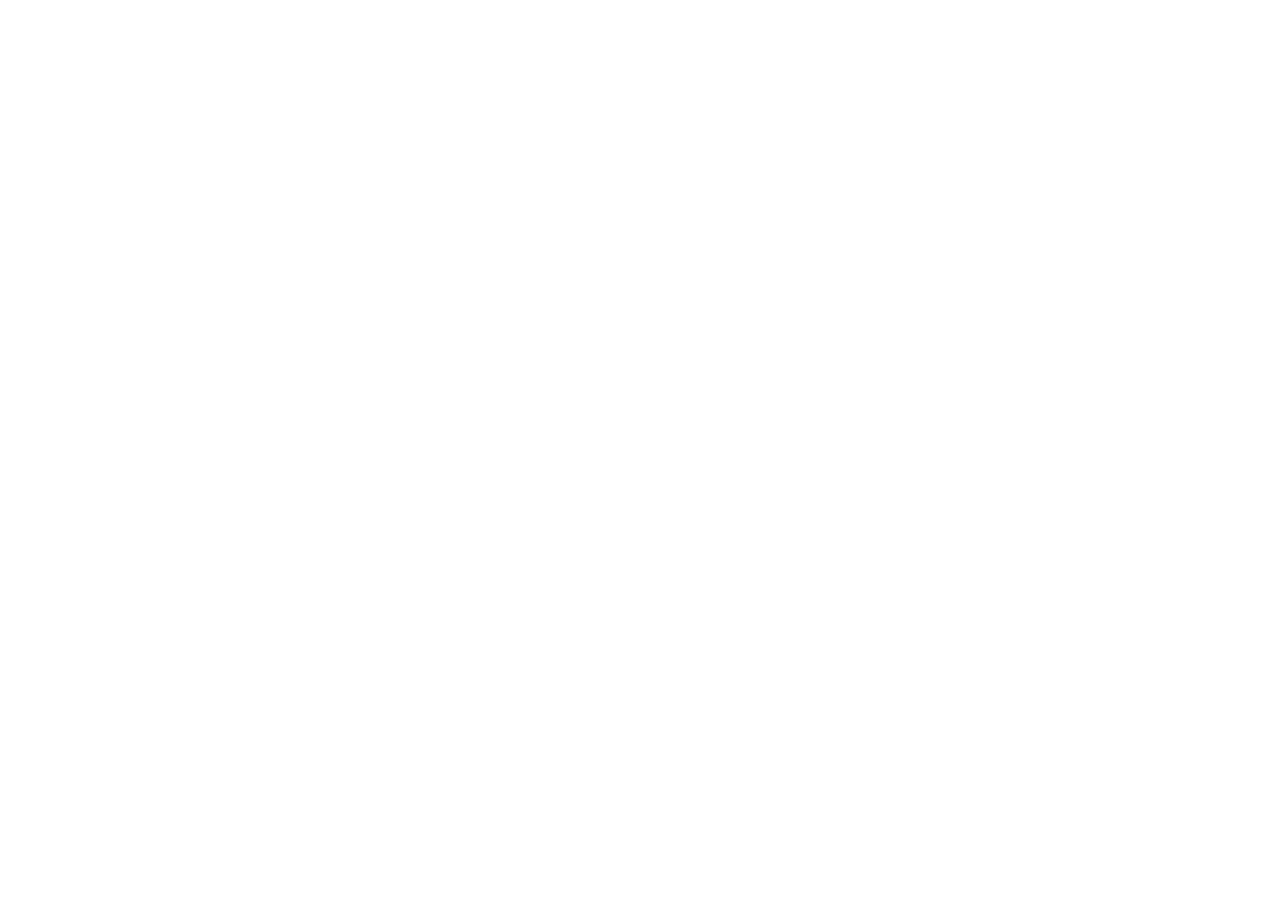
==== index.html @ 7ea95868 "first commit" ====
<!DOCTYPE html>
<html lang="hu">
<head>
    <meta charset="UTF-8">
    <meta http-equiv="X-UA-Compatible" content="IE=edge">
    <meta name="viewport" content="width=device-width, initial-scale=1.0">
    <title>Farkas_Dániel_main_page</title>
    <link rel="stylesheet" href="css/style.css">
</head>
<body>
    
</body>
</html>
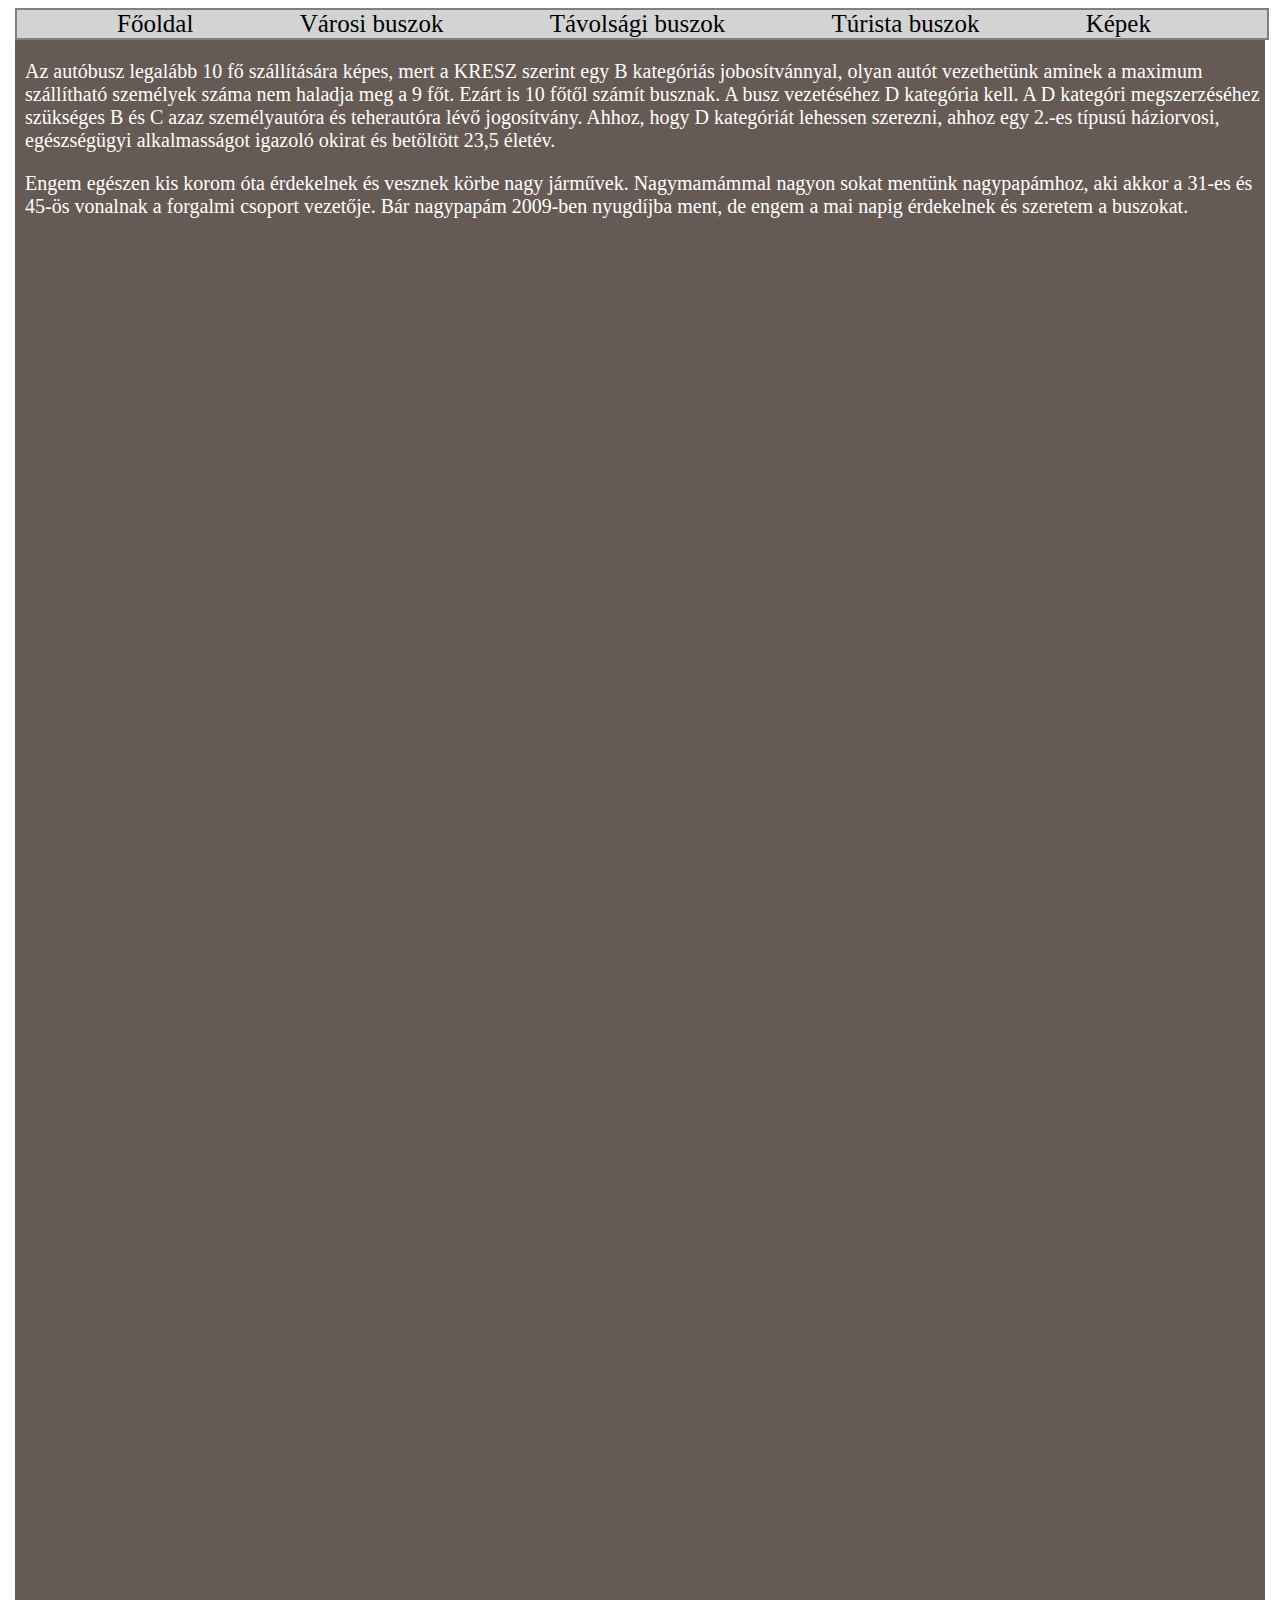
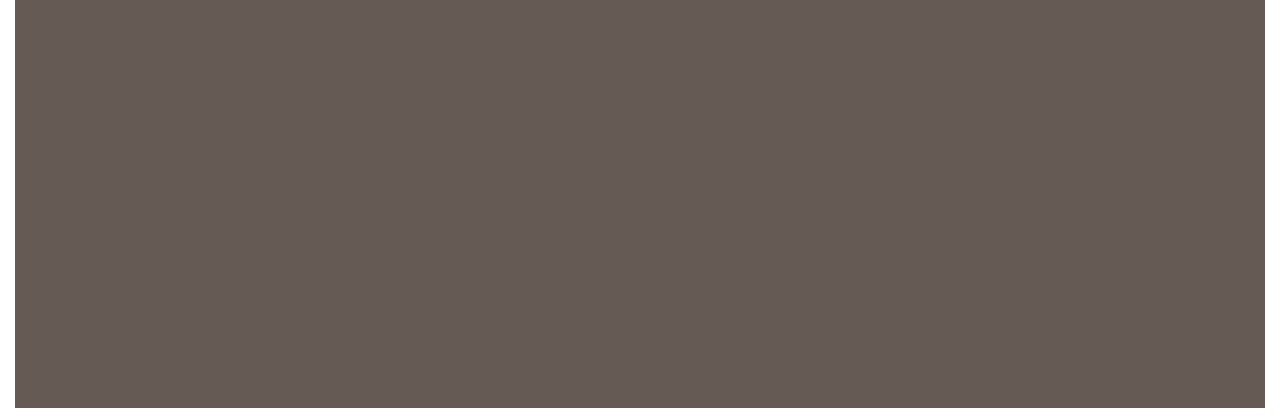
==== commit b7b3284d: "szöveg+ kép nevek változtatása1" ====
--- a/index.html
+++ b/index.html
@@ -8,6 +8,28 @@
     <link rel="stylesheet" href="css/style.css">
 </head>
 <body>
-    
+    <div class="lap_alap">
+        <div id="navcontainer">
+            <ul>
+            <li><a href="index.html" class="Turista">Főoldal</a></li>
+            <li><a href="városi_buszok.html" class="Turista">Városi buszok</a></li>
+            <li><a href="Távolági_buszok.html" class="Turista">Távolsági buszok</a></li>
+            <li><a href="Túrista_buszok.html" class="Turista">Túrista buszok</a></li>
+            <li><a href="kepek.html" class="Turista">Képek</a></li>
+            </ul>
+        </div>
+            <div class="varosi_szoveg">
+                <p>
+                Az autóbusz legalább 10 fő szállítására képes, mert a KRESZ szerint egy B kategóriás jobosítvánnyal, olyan autót vezethetünk aminek a maximum szállítható személyek száma nem haladja meg a 9 főt. Ezárt is 10 főtől számít busznak. A busz vezetéséhez D kategória kell. A D kategóri megszerzéséhez szükséges B és C azaz személyautóra és teherautóra lévő jogosítvány. Ahhoz, hogy D kategóriát lehessen szerezni, ahhoz egy 2.-es típusú háziorvosi, egészségügyi alkalmasságot igazoló okirat és betöltött 23,5 életév. 
+                </p>
+                <p>
+                    Engem egészen kis korom óta érdekelnek és vesznek körbe nagy járművek. Nagymamámmal nagyon sokat mentünk nagypapámhoz, aki akkor a 31-es és 45-ös vonalnak a forgalmi csoport vezetője. Bár nagypapám 2009-ben nyugdíjba ment, de engem a mai napig érdekelnek és szeretem a buszokat. 
+                </p>
+            </div>
+</div>
 </body>
-</html>+</html>
+
+           
+                
+
--- a/css/style.css
+++ b/css/style.css
@@ -0,0 +1,97 @@
+.lap_alap{
+    background-color: rgb(101, 91, 84);
+    height: 2000px;
+    width: 1250px;
+    margin: auto;
+}
+
+#navcontainer ul {
+    float:center;
+    width:100%;
+    margin:0;
+    padding:0;
+    font-size:25px;
+    color:#fff;
+    background:lightgrey;
+    border: gray 2px solid ;
+    }
+    #navcontainer ul li {
+    display:inline;
+    }
+    .Turista{
+        margin-left: 100px;
+    }
+    a{
+        color: black;
+        text-decoration: none;
+    }
+    a:active{
+        color: gray;
+
+    }
+    a:hover{
+        color: #fff;
+    }
+    .lap_varosi{
+        background-color: rgb(0, 133, 188);
+    height: 2000px;
+    width: 1250px;
+    margin: auto;
+    }
+    .varosi_szoveg{
+        color: white;
+    }
+    .lap_varosi h1{
+        border-bottom: white double 4px;
+        margin-left: 10px;
+        width: 500px;
+
+    }
+    .varosi_szoveg p{
+        color: white;
+        margin-left:10px ;
+        font-size: 20px;
+    }
+    .lap_tavolsagi{
+        background-color: rgb(247, 167,0);
+        height: 2000px;
+        width: 1250px;
+        margin: auto;
+    }
+    .lap_tavolsagi h1{
+        border-bottom: black double 4px;
+        margin-left: 10px;
+        width: 500px;
+        color: black;
+
+    }
+    .lap_tavolsagi p{
+        color: black;
+        margin-left:10px ;
+        font-size: 20px;
+    }
+
+    .turista_szoveg{
+        background-color: rgb(203,213,214);
+        height: 2000px;
+        width: 1250px;
+        margin: auto;
+    }
+    .turista_szoveg h1{
+        border-bottom: black double 4px;
+        margin-left: 10px;
+        width: 500px;
+        color: black;
+
+    }
+    .turista_szoveg p{
+        color: black;
+        margin-left:10px ;
+        font-size: 20px;
+    }
+    .lap_tura{
+        background-color: rgb(203,213,214);
+    height: 2000px;
+    width: 1250px;
+    margin: auto;
+    }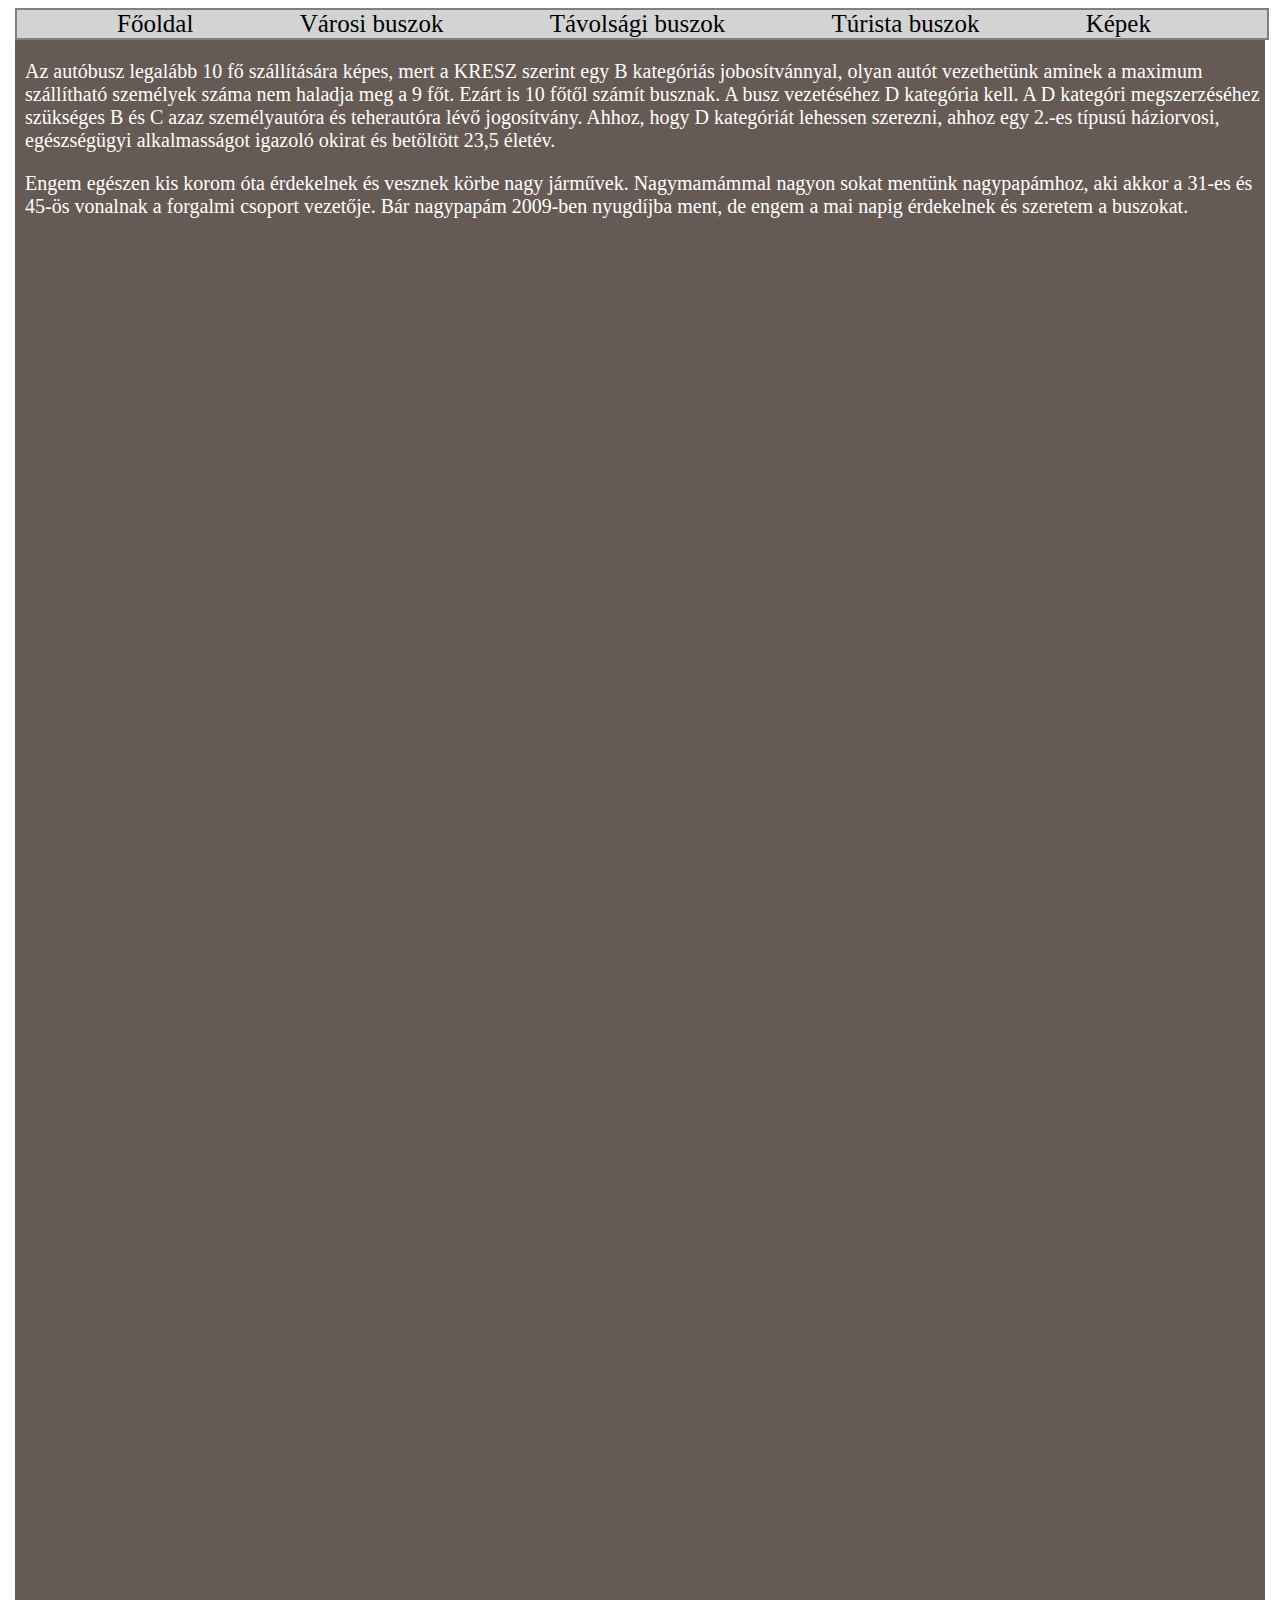
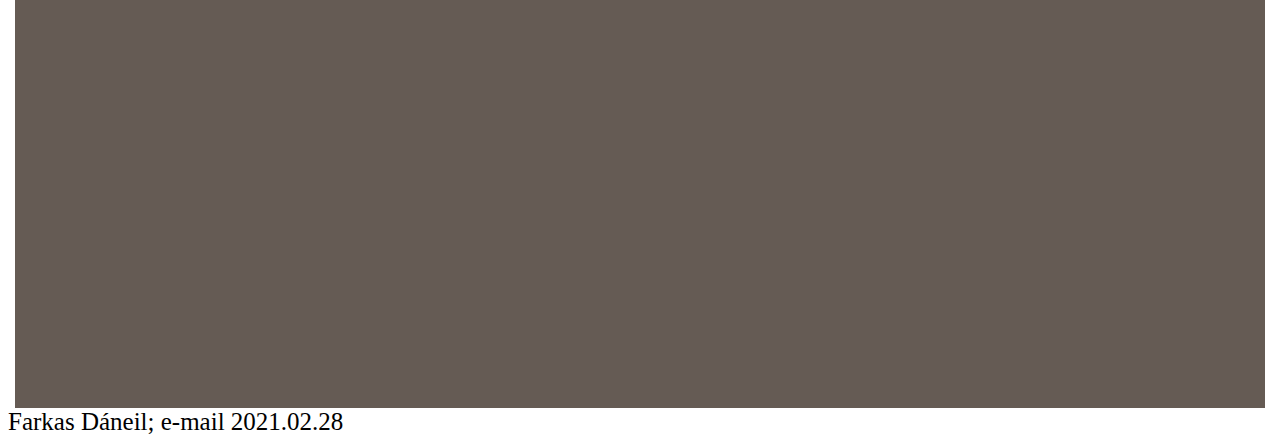
==== commit 7c31b6a5: "2021:02:28:21:00" ====
--- a/index.html
+++ b/index.html
@@ -6,6 +6,7 @@
     <meta name="viewport" content="width=device-width, initial-scale=1.0">
     <title>Farkas_Dániel_main_page</title>
     <link rel="stylesheet" href="css/style.css">
+
 </head>
 <body>
     <div class="lap_alap">
@@ -26,7 +27,13 @@
                     Engem egészen kis korom óta érdekelnek és vesznek körbe nagy járművek. Nagymamámmal nagyon sokat mentünk nagypapámhoz, aki akkor a 31-es és 45-ös vonalnak a forgalmi csoport vezetője. Bár nagypapám 2009-ben nyugdíjba ment, de engem a mai napig érdekelnek és szeretem a buszokat. 
                 </p>
             </div>
+           
 </div>
+ <footer>
+                Farkas Dáneil;
+                <a href="mailto:farkas.dano@icloud.com">e-mail</a>
+                2021.02.28
+            </footer>
 </body>
 </html>
 
--- a/css/style.css
+++ b/css/style.css
@@ -14,6 +14,7 @@
     color:#fff;
     background:lightgrey;
     border: gray 2px solid ;
+    font-family: 'Outrider';
     }
     #navcontainer ul li {
     display:inline;
@@ -21,20 +22,29 @@
     .Turista{
         margin-left: 100px;
     }
+    ul{
+        font-family: 'Outrider';
+    }
+     li{
+        font-family: 'Outrider';
+    }
     a{
         color: black;
         text-decoration: none;
+        font-family: 'Outrider';
     }
     a:active{
         color: gray;
+        font-family: 'Outrider' ;
 
     }
     a:hover{
         color: #fff;
+        font-family: 'Outrider';
     }
     .lap_varosi{
         background-color: rgb(0, 133, 188);
-    height: 2000px;
+    height: 2250px;
     width: 1250px;
     margin: auto;
     }
@@ -94,4 +104,179 @@
     height: 2000px;
     width: 1250px;
     margin: auto;
-    }+    }
+    .kep1{
+        float: right;
+        width: 400px;
+        margin-top: -20px;
+        margin-right: 200px;
+        margin-bottom: 0px;
+        border: black 2px double;
+        box-shadow: 5px 5px 5px;
+    }
+    .kep2{
+        float: right;
+        width: 400px;
+        
+        margin-right: 10px;
+        margin-top: -125px;
+        border: black 2px double; box-shadow: 5px 5px 5px;
+    }
+    .kep3{
+        float: right;
+        width: 400px;
+        margin-top: -100px;
+        margin-right: 200px;
+        margin-top: -85px;
+        border: black 2px double; box-shadow: 5px 5px 5px;
+    }
+    .kep4{
+        float: right;
+        width: 400px;
+        
+        margin-right: 10px;
+        margin-top: -30px;
+        border: black 2px double; box-shadow: 5px 5px 5px;
+    }
+    .kep5{
+        float: right;
+        width: 400px;
+        
+        margin-right: -220px;
+        margin-top: 20px;
+        border: black 2px double; box-shadow: 5px 5px 5px;
+    }
+    .kep6{
+        float: right;
+        width: 400px;
+        margin-bottom: -10px;
+        margin-right: 10px;
+        margin-top: -80px;
+        border: black 2px double; box-shadow: 5px 5px 5px;
+    }
+    .kep7{
+        float: right;
+        width: 400px;
+        margin-right: 200px;
+        margin-top: -110px;
+        border: black 2px double; box-shadow: 5px 5px 5px;
+    }
+    .mySlides {display:none;}
+
+    .kep9{
+        float: right;
+        width: 225px;
+        margin-top: -60px;
+        margin-right: 150px;
+        margin-bottom: 0px;
+        border: black 2px double; box-shadow: 5px 5px 5px;
+    }    
+    
+
+    .kep10{
+        float: right;
+        width: 225px;
+        
+        margin-right: 10px;
+        margin-top: -50px;
+        border: black 2px double; box-shadow: 5px 5px 5px;
+    }   
+    
+    
+    .kep11{
+        float: right;
+        width: 200px;
+        margin-top: -30px;
+        margin-right: 150px;
+        margin-bottom: 0px;
+        border: black 2px double; box-shadow: 5px 5px 5px;
+    }   
+    
+
+    .kep12{
+        float: right;
+        width: 225px;
+        
+        margin-right: 10px;
+        margin-top: -10px;
+        border: black 2px double; box-shadow: 5px 5px 5px;
+    }   
+    .kep13{
+        float: right;
+        width: 225px;
+        
+        margin-right: 10px;
+        margin-top: -40px;
+        border: black 2px double; box-shadow: 5px 5px 5px;
+    }   
+    .kep14{
+        float: right;
+        width: 225px;
+        margin-top: -25px;
+        margin-right: 150px;
+        margin-bottom: 0px;
+        border: black 2px double; box-shadow: 5px 5px 5px;
+    }   
+    .kep15{
+        float: right;
+        width: 250px;
+        margin-top: -72px;
+        margin-right: 110px;
+        margin-bottom: 0px;
+        border: black 2px double; box-shadow: 5px 5px 5px;
+    }   
+    .kep16{
+        float: right;
+        width: 225px;
+        
+        margin-right: 10px;
+        margin-top: -80px;
+        border: black 2px double; box-shadow: 5px 5px 5px;
+    }   
+    .kep17{
+        float: right;
+        width: 250px;
+        margin-top: -80px;
+        margin-right: 110px;
+        margin-bottom: 0px;
+        border: black 2px double; box-shadow: 5px 5px 5px;
+    }   
+    .kep18{
+        float: right;
+        width: 225px;
+        margin-top: -10px;
+        margin-right: 150px;
+        margin-bottom: 0px;
+        border: black 2px double; box-shadow: 5px 5px 5px;
+    }   
+    .kep19{
+        float: right;
+        width: 225px;
+        margin-top: -70px;
+        margin-right: 150px;
+        margin-bottom: -30px;
+        border: black 2px double; box-shadow: 5px 5px 5px;
+    }   
+    .kep20{
+        float: right;
+        width: 225px;
+        
+        margin-right: 10px;
+        margin-top: -70px;
+        border: black 2px double; box-shadow: 5px 5px 5px;
+    }   
+    .video1{
+        margin-left: 300px ;    box-shadow: 5px 5px 5px;
+    }
+    .bevezeto{
+        font-family: Arial, Helvetica, sans-serif
+    }
+    @font-face {
+        font-family: 'Outrider';
+        src: local('fonts/outriderchromeital.ttf');
+      }
+
+      footer{
+          color: black;
+          font-size: 25px;
+      }